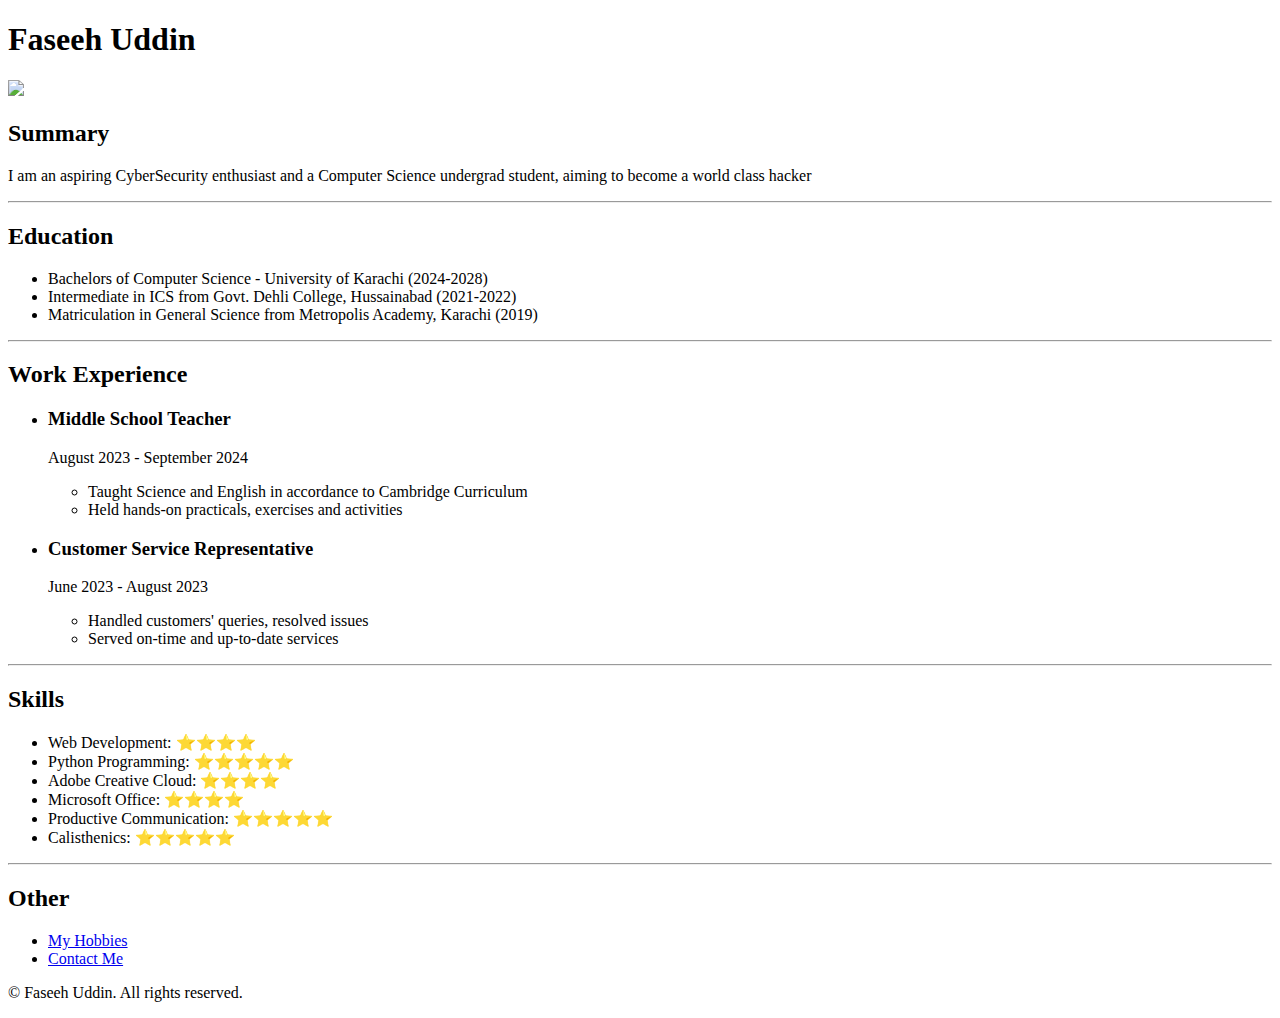
==== resume.html @ 4097e296 "Add files via upload" ====
<!DOCTYPE html>
<html lang="en">
<head>
    <meta charset="UTF-8">
    <meta name="viewport" content="width=device-width, initial-scale=1.0">
    <title>My Resume</title>
</head>
<body>

    <!---Bio data and picture-->
    
    <h1>Faseeh Uddin</h1>
    <img src="./assets/images/resume.jpg" height="100">
    <h2>Summary</h2>
    <p>I am an aspiring CyberSecurity enthusiast and a Computer Science undergrad student, aiming to become a world class hacker</p>
    <hr>

    <!---Education-->
    
    <h2>Education</h2>
    <ul>
        <li>Bachelors of Computer Science - University of Karachi (2024-2028)</li>
        <li>Intermediate in ICS from Govt. Dehli College, Hussainabad (2021-2022)</li>
        <li>Matriculation in General Science from Metropolis Academy, Karachi (2019)</li>
    </ul>
    <hr>
    
    <!---Work Experience-->

    <h2>Work Experience</h2>
    <ul>
        <li><h3>Middle School Teacher</h3></li>
        <p>August 2023 - September 2024</p>
        <ul>
            <li>Taught Science and English in accordance to Cambridge Curriculum</li>
            <li>Held hands-on practicals, exercises and activities</li>
        </ul>
        <li><h3>Customer Service Representative</h3></li>
        <p>June 2023 - August 2023</p>
        <ul>
            <li>Handled customers' queries, resolved issues</li>
            <li>Served on-time and up-to-date services</li>
        </ul>
    </ul>
    <hr>

    <!---Skills-->

    <h2>Skills</h2>
    <ul>
        <li>Web Development: ⭐⭐⭐⭐</li>
        <li>Python Programming: ⭐⭐⭐⭐⭐</li>
        <li>Adobe Creative Cloud: ⭐⭐⭐⭐</li>
        <li>Microsoft Office: ⭐⭐⭐⭐</li>
        <li>Productive Communication: ⭐⭐⭐⭐⭐</li>
        <li>Calisthenics: ⭐⭐⭐⭐⭐</li>
    </ul>
    <hr>

    <!----Others Section-->
    <h2>Other</h2>
    <ul>
        <li><a href="./hobbies.html">My Hobbies</a></li>
        <li><a href="./contact.html">Contact Me</a></li>
    </ul>

    <!---Footer Section--->
    <footer>
        <p>© Faseeh Uddin. All rights reserved.</p>
    </footer>


</body>
</html>
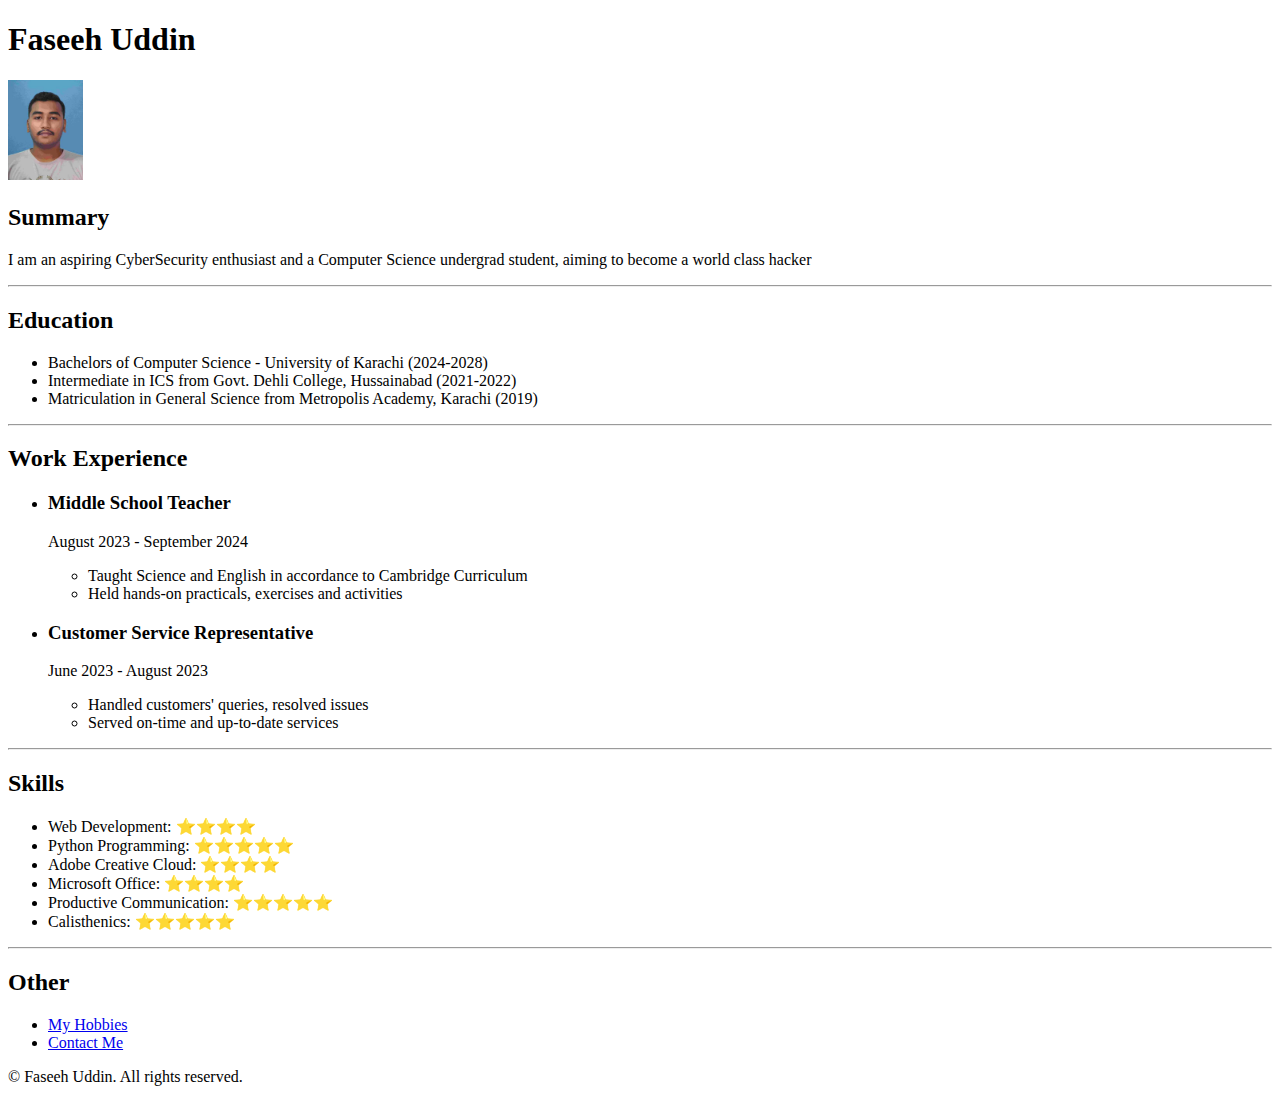
==== commit 75ebbbbf: "Update resume.html" ====
--- a/resume.html
+++ b/resume.html
@@ -71,4 +71,4 @@
 
 
 </body>
-</html>+</html>
